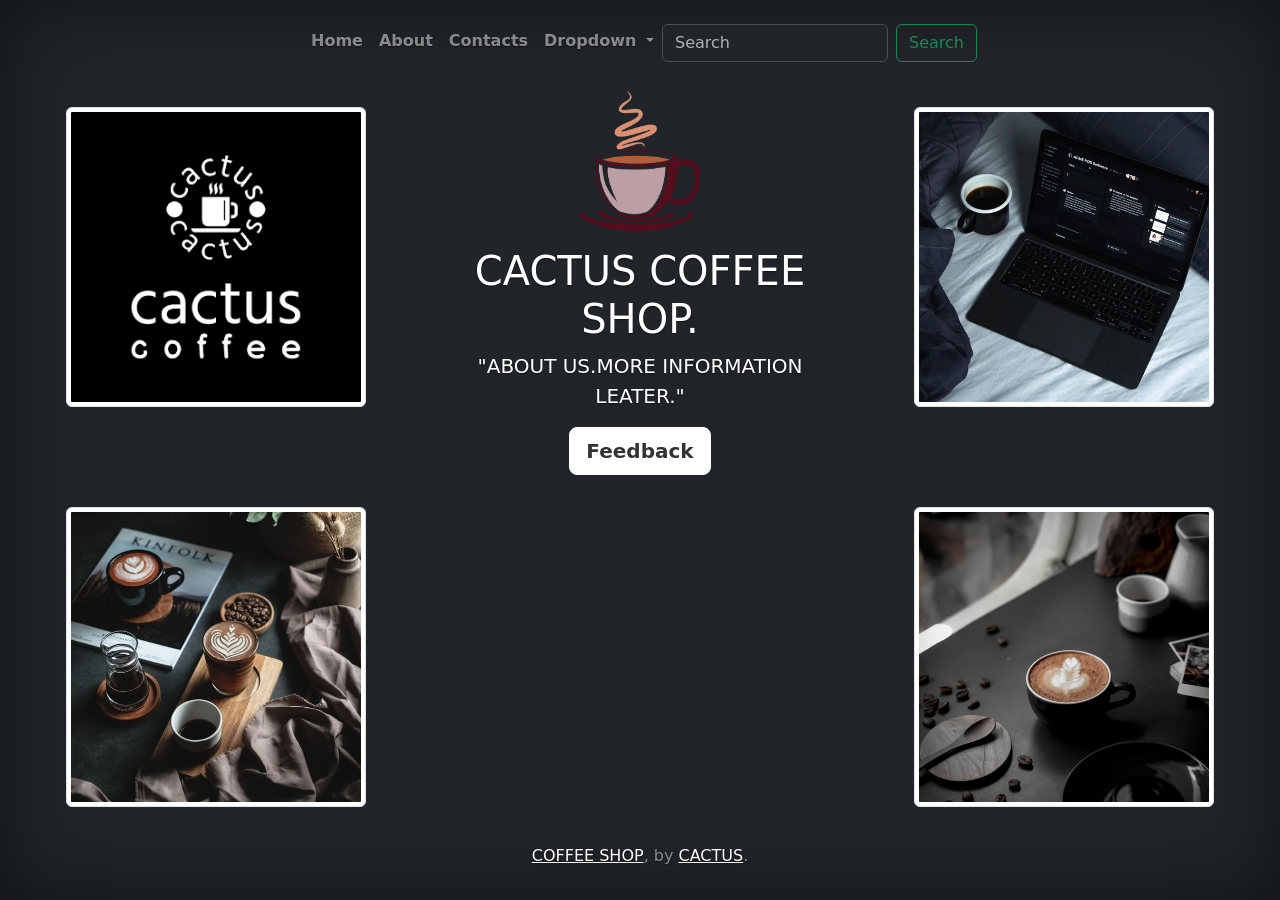
==== index.html @ f66ceb82 "initial commit" ====
<!doctype html>
<html lang="en" class="h-100">

<head>
	<meta charset="UTF-8">
	<meta name="viewport" content="width=device-width, initial-scale=1.0">
	<title>COFFEE CACTUS</title>
	<!-- Bootstrap core CSS -->
	<link href="https://cdn.jsdelivr.net/npm/bootstrap@5.3.3/dist/css/bootstrap.min.css" rel="stylesheet"
		integrity="sha384-QWTKZyjpPEjISv5WaRU9OFeRpok6YctnYmDr5pNlyT2bRjXh0JMhjY6hW+ALEwIH" crossorigin="anonymous">

	<!-- Favicons -->
	<link rel="apple-touch-icon" href="https://getbootstrap.com/docs/5.3/assets/img/favicons/apple-touch-icon.png"
		sizes="180x180">
	<link rel="icon" href="https://getbootstrap.com/docs/5.3/assets/img/favicons/favicon-32x32.png" sizes="32x32"
		type="image/png">
	<link rel="icon" href="https://getbootstrap.com/docs/5.3/assets/img/favicons/favicon-16x16.png" sizes="16x16"
		type="image/png">
	<link rel="manifest" href="https://getbootstrap.com/docs/5.3/assets/img/favicons/manifest.json">
	<link rel="mask-icon" href="https://getbootstrap.com/docs/5.3/assets/img/favicons/safari-pinned-tab.svg"
		color="#7952b3">
	<link rel="icon" href="favicon.ico">

	<!-- Custom styles for this template -->
	<link href="css/main.css" rel="stylesheet">
	<link href="css/cover.css" rel="stylesheet">
	<link href="css/image_swing.css" rel="stylesheet">
</head>

<body class="d-flex h-100 text-center text-white bg-dark">
	<div class="cover-container d-flex w-100 h-100 p-3 mx-auto flex-column">
		<header class="mb-auto mx-auto">
			<nav class="navbar navbar-expand-lg nav-masthead" data-bs-theme="dark">
				<div class="container-fluid">
					<!-- You can put brand name or logo -->
					<!-- <a class="navbar-brand" href="#">MAIN</a> -->
					<button class="navbar-toggler" type="button" data-bs-toggle="collapse"
						data-bs-target="#navbarSupportedContent" aria-controls="navbarSupportedContent"
						aria-expanded="false" aria-label="Toggle navigation">
						<span class="navbar-toggler-icon"></span>
					</button>
					<div class="collapse navbar-collapse" id="navbarSupportedContent">
						<ul class="navbar-nav me-auto mb-2 mb-lg-0">
							<li class="nav-item">
								<a class="nav-link" href="index.html">Home</a>
							</li>
							<li class="nav-item">
								<a class="nav-link" href="About.html">About</a>
							</li>
							<li class="nav-item">
								<a class="nav-link" href="contacts.html">Contacts</a>
							</li>
							<li class="nav-item dropdown">
								<a class="nav-link dropdown-toggle" href="#" role="button" data-bs-toggle="dropdown"
									aria-expanded="false">
									Dropdown
								</a>
								<ul class="dropdown-menu">
									<li><a class="dropdown-item" href="gallery.html">Gallery</a></li>
									<li><a class="dropdown-item" href="Coffee shop.html">Coffee shop</a></li>
									<li><a class="dropdown-item" href="RECIPE.html">RECIPE</a></li>
								</ul>
							</li>
						</ul>
						<form class="d-flex" role="search">
							<input class="form-control me-2" type="search" placeholder="Search" aria-label="Search">
							<button class="btn btn-outline-success" type="submit">Search</button>
						</form>
					</div>
				</div>
			</nav>
		</header>

		<body>


			<main class="">
				<div class="row">
					<div class="col-md-4">
						<img src="img/logo.png" class="rounded img-thumbnail m-3" alt="logo">
					</div>
					<div class="col-md-4">
						<center>
							<figure class="swing"><img id="coffee-cup-png" src="img/coffee-cup.png" alt="Coffee Cup">
							</figure>
						</center>
						<h1>CACTUS COFFEE SHOP.</h1>
						<p class="lead">"ABOUT US.MORE INFORMATION LEATER."</p>
						<p class="lead">
							<a href="#" class="btn btn-lg btn-secondary fw-bold border-white bg-white">Feedback</a>
						</p>
					</div>
					<div class="col-md-4">
						<img src="img/1.png" class="rounded img-thumbnail m-3" alt="2">
					</div>
				</div>

				<div class="row">
					<div class="col-md-4">
						<img src="img/3.png" class="rounded img-thumbnail m-3" alt="2">
					</div>
					<div class="col-md-4">
						<iframe width="100%" height="100%"
							src="https://www.youtube.com/embed/4UMCWdcn0Po?si=L3-RTHhNZRNLiznE"
							title="YouTube video player" frameborder="0"
							allow="accelerometer; autoplay; clipboard-write; encrypted-media; gyroscope; picture-in-picture; web-share"
							referrerpolicy="strict-origin-when-cross-origin" allowfullscreen></iframe>
					</div>
					<div class="col-md-4">
						<img src="img/4.png" class="rounded img-thumbnail m-3" alt="2">
					</div>
				</div>

			</main>

			<footer class="mt-auto text-white-50">
				<p> <a href="https://engage.cloud.microsoft/main/groups/eyJfdHlwZSI6Ikdyb3VwIiwiaWQiOiIxNzQxNDE0NjQ1NzYifQ/all"
						class="text-white">COFFEE SHOP</a>, by <a href="https://www.instagram.com/cactus_2024_coffee/"
						class="text-white">CACTUS</a>.</p>
			</footer>
	</div>

	<script src="https://cdn.jsdelivr.net/npm/@popperjs/core@2.11.8/dist/umd/popper.min.js"
		integrity="sha384-I7E8VVD/ismYTF4hNIPjVp/Zjvgyol6VFvRkX/vR+Vc4jQkC+hVqc2pM8ODewa9r"
		crossorigin="anonymous"></script>
	<script src="https://cdn.jsdelivr.net/npm/bootstrap@5.3.3/dist/js/bootstrap.min.js"
		integrity="sha384-0pUGZvbkm6XF6gxjEnlmuGrJXVbNuzT9qBBavbLwCsOGabYfZo0T0to5eqruptLy"
		crossorigin="anonymous"></script>
</body>

</html>
---- css/main.css ----
body {
  background-color: #f9f9f9;
  display: flex;
  justify-content: center;
  align-items: center;
  height: 100vh;
}

#coffee-cup {
  position: relative;
}
#coffee-cup-png {
  width: 30%;
  height: auto;
}

img {
  width: 300px;
}

logo {
  width: 300px;
}
	  
.bd-placeholder-img {
font-size: 1.125rem;
text-anchor: middle;
-webkit-user-select: none;
-moz-user-select: none;
user-select: none;
}

@media (min-width: 768px) {
.bd-placeholder-img-lg {
  font-size: 3.5rem;
}
}
---- css/cover.css ----
/*
 * Globals
 */


/* Custom default button */
.btn-secondary,
.btn-secondary:hover,
.btn-secondary:focus {
  color: #333;
  text-shadow: none; /* Prevent inheritance from `body` */
}


/*
 * Base structure
 */

body {
  text-shadow: 0 .05rem .1rem rgba(0, 0, 0, .5);
  box-shadow: inset 0 0 5rem rgba(0, 0, 0, .5);
}

/*
 * Header
 */

.nav-masthead .nav-link {
  padding: .25rem 0;
  font-weight: 700;
  color: rgba(255, 255, 255, .5);
  background-color: transparent;
  border-bottom: .25rem solid transparent;
}

.nav-masthead .nav-link:hover,
.nav-masthead .nav-link:focus {
  border-bottom-color: rgba(255, 255, 255, .25);
}

.nav-masthead .nav-link + .nav-link {
  margin-left: 25rem;
}

.nav-masthead .active {
  color: #fff;
  border-bottom-color: #fff;
}
---- css/image_swing.css ----
.swing {
    animation: swing ease-in-out 1s infinite alternate;
    transform-origin: center 50%;
    float:left;
}
.swing img {
    display: block;
}
.swing:after{
    content: '';
    position: absolute;  
    top: -50px; left: 50%;
    z-index: 0;
    border-bottom: none;
    border-right: none;
    transform: rotate(45deg);
}
/* nail */
.swing:before{
    content: '';
    position: absolute;
    width: 5px; height: 5px;
    top: -14px;left: 54%;
    z-index: 5;
    border-radius: 50% 50%;
}
 
@keyframes swing {
    0% { transform: rotate(10deg); }
    100% { transform: rotate(-10deg); }
}
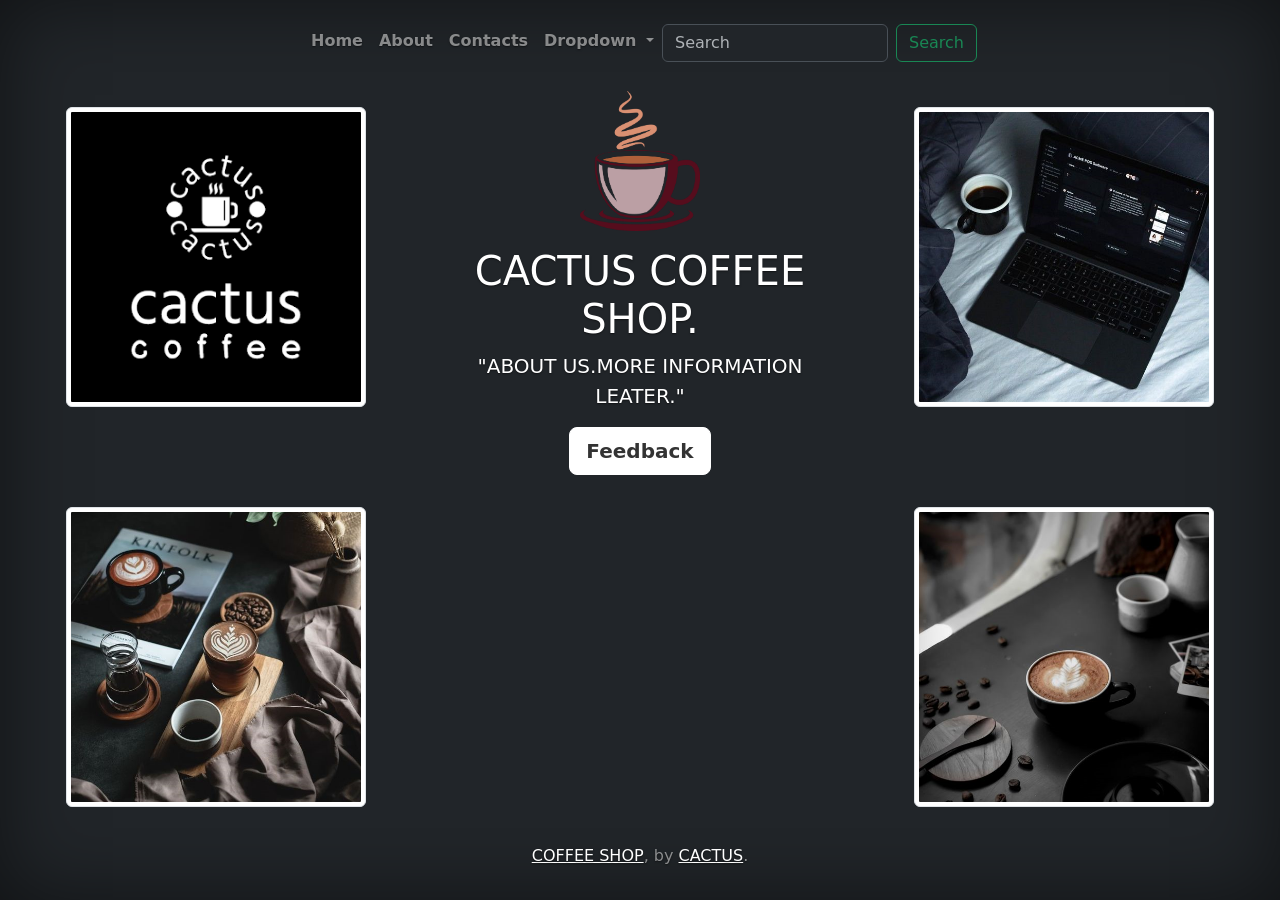
==== commit dccf17d4: "add template favicons" ====
--- a/index.html
+++ b/index.html
@@ -10,6 +10,9 @@
 		integrity="sha384-QWTKZyjpPEjISv5WaRU9OFeRpok6YctnYmDr5pNlyT2bRjXh0JMhjY6hW+ALEwIH" crossorigin="anonymous">
 
 	<!-- Favicons -->
+	<link rel="icon" href="favicon.ico">
+
+	<!--
 	<link rel="apple-touch-icon" href="https://getbootstrap.com/docs/5.3/assets/img/favicons/apple-touch-icon.png"
 		sizes="180x180">
 	<link rel="icon" href="https://getbootstrap.com/docs/5.3/assets/img/favicons/favicon-32x32.png" sizes="32x32"
@@ -19,7 +22,7 @@
 	<link rel="manifest" href="https://getbootstrap.com/docs/5.3/assets/img/favicons/manifest.json">
 	<link rel="mask-icon" href="https://getbootstrap.com/docs/5.3/assets/img/favicons/safari-pinned-tab.svg"
 		color="#7952b3">
-	<link rel="icon" href="favicon.ico">
+	-->
 
 	<!-- Custom styles for this template -->
 	<link href="css/main.css" rel="stylesheet">
